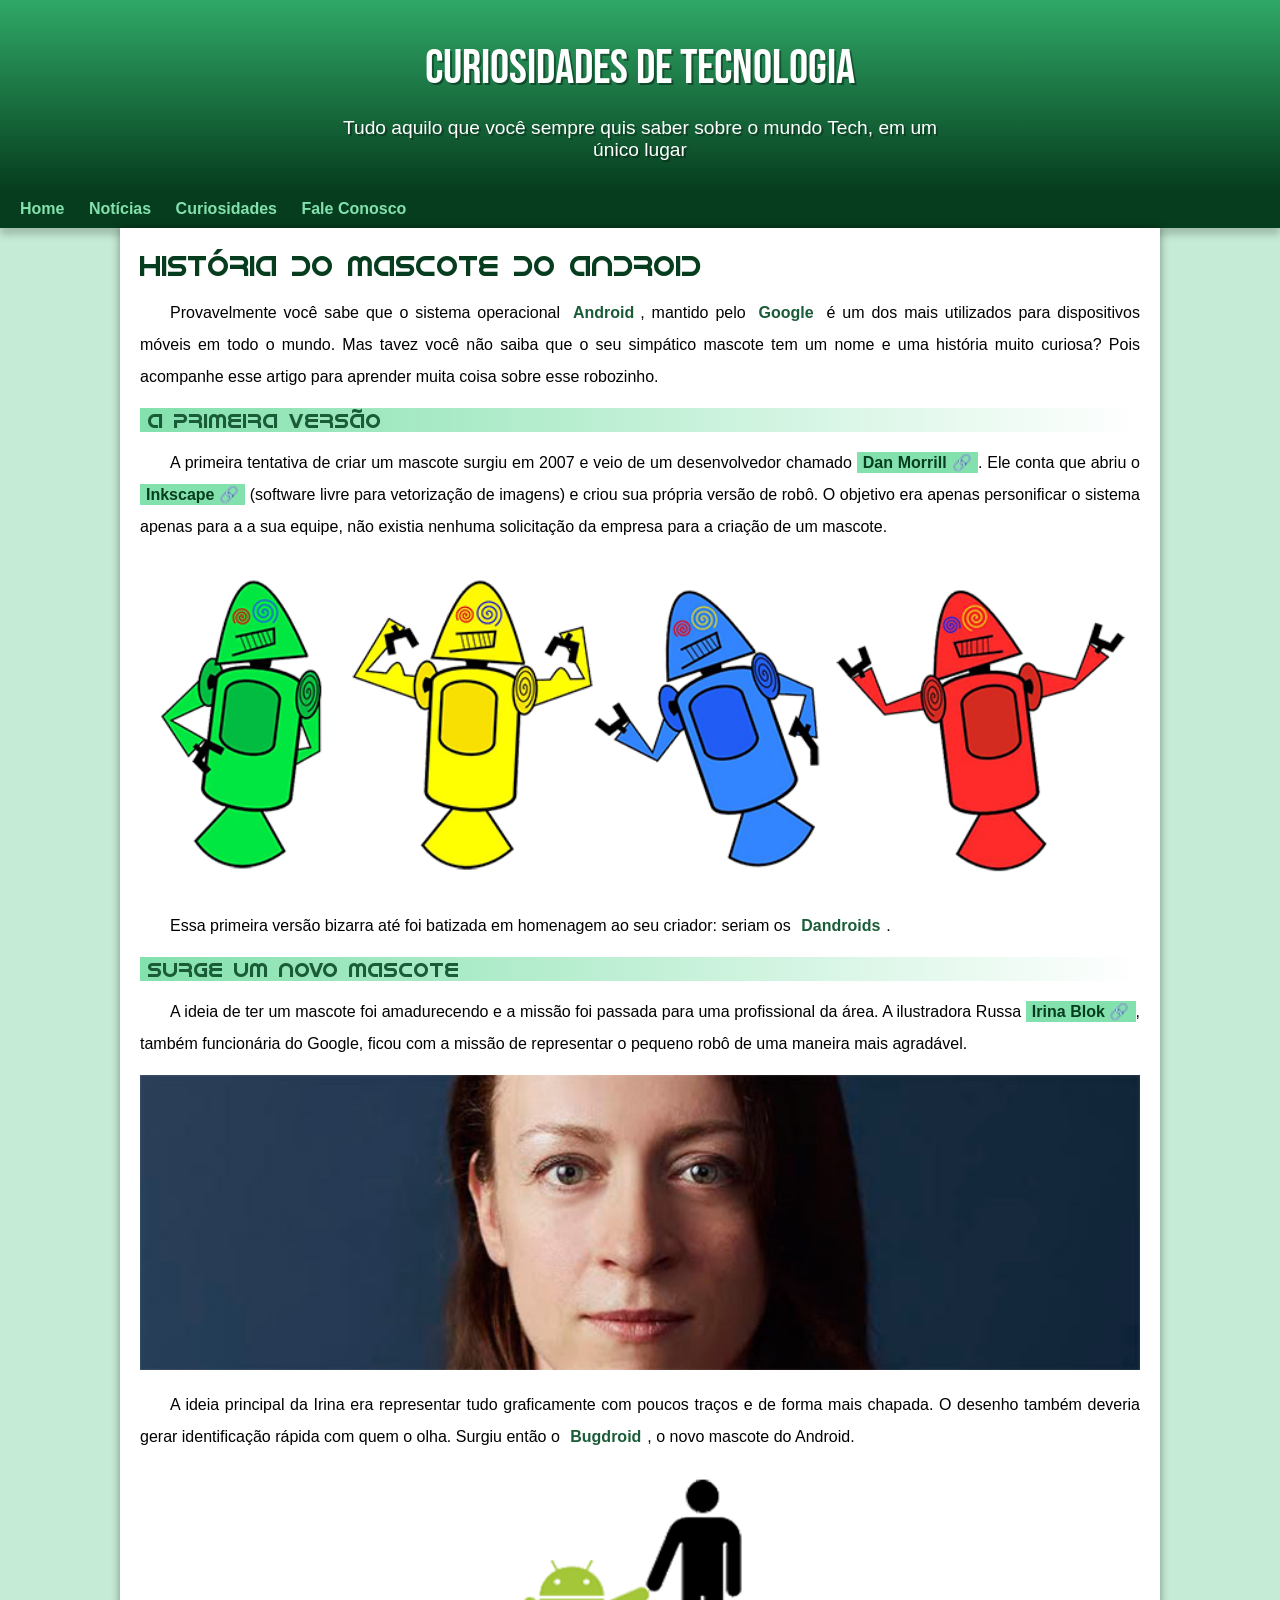
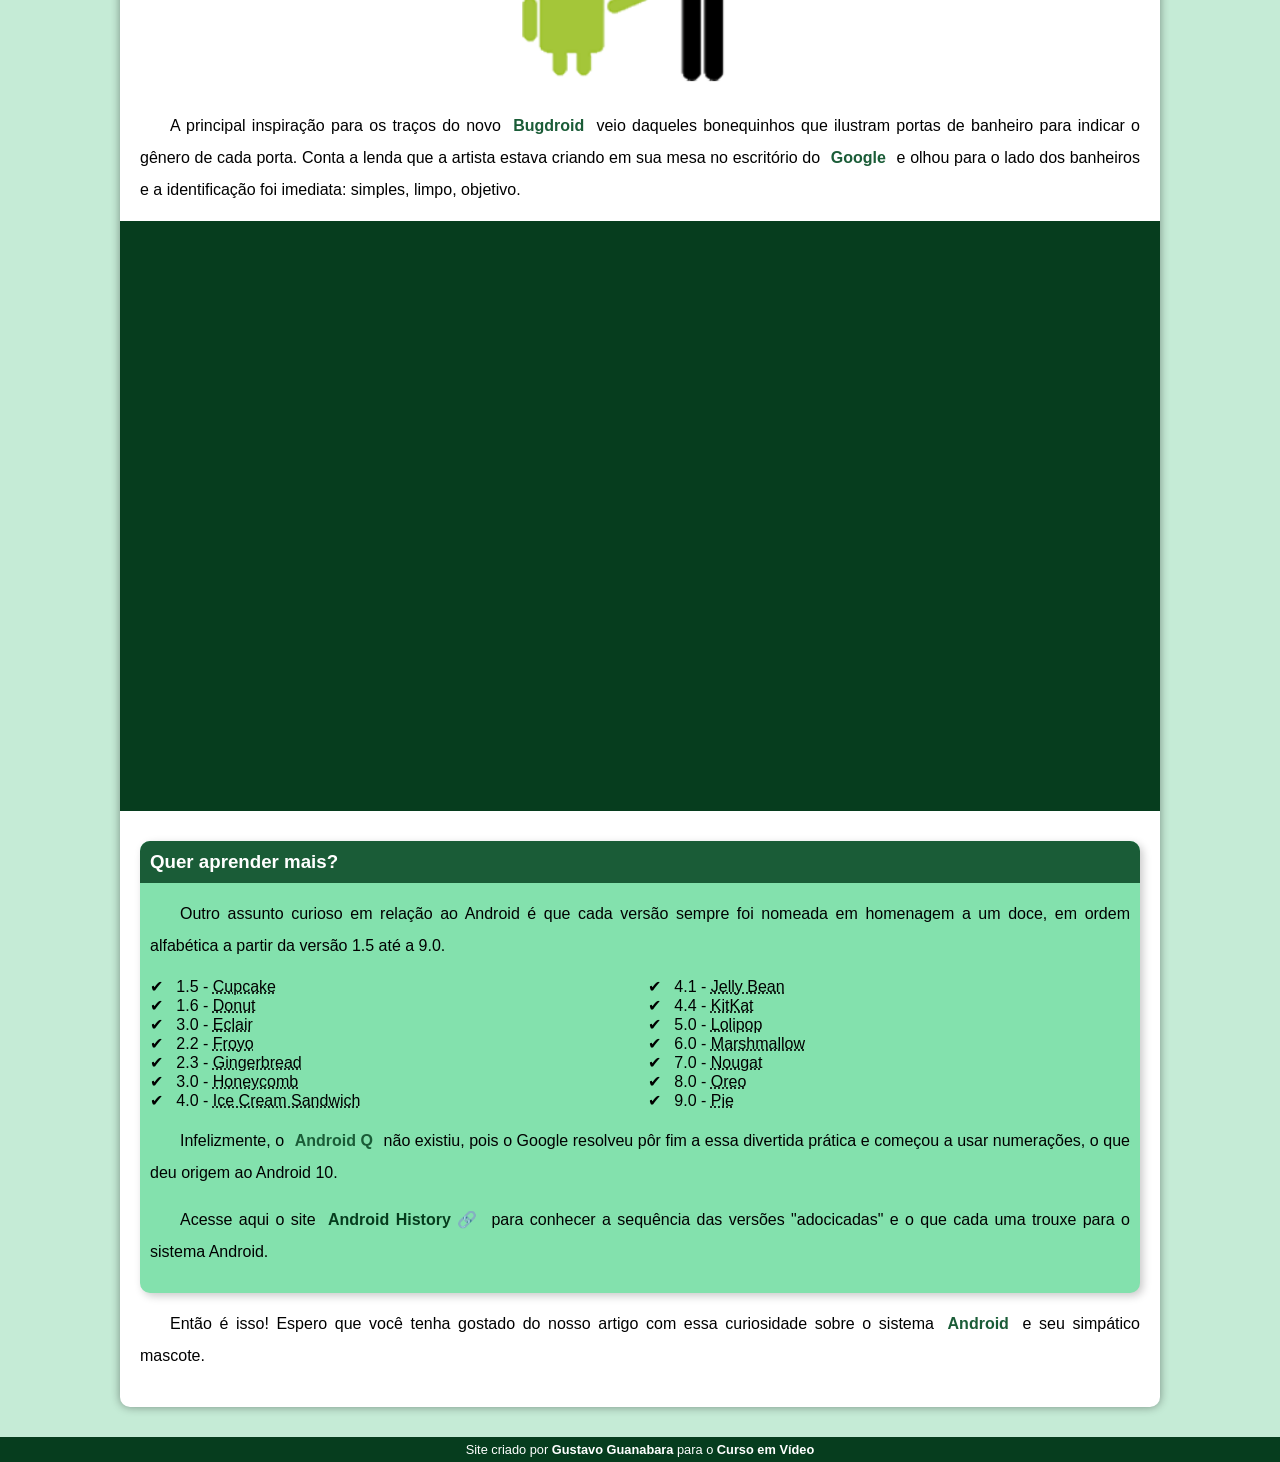
==== index.html @ b43ad00c "Rename index.html.html to index.html" ====
<!DOCTYPE html>
<html lang="pt-br">
<head>
    <meta charset="UTF-8">
    <meta name="viewport" content="width=device-width, initial-scale=1.0">
    <title>Como surgiu o mascote do Android</title>
    <link rel="shortcut icon" href="imagens/favicon.ico" type="image/x-icon">
    <link rel="stylesheet" href="estilo/style.css">
</head>
<body>
    <header>
        <h1>Curiosidades de Tecnologia</h1>
        <p>Tudo aquilo que você sempre quis saber sobre o mundo Tech, em um único lugar</p>
    </header>
    <nav>
        <a href="#">Home</a>
        <a href="#">Notícias</a>
        <a href="#">Curiosidades</a>
        <a href="#">Fale Conosco</a>
    </nav>
    <main>
        <article>
            <h1>
                História do Mascote do Android
            </h1>

            <p>
                Provavelmente você sabe que o sistema operacional <strong>Android</strong>, mantido pelo <strong>Google</strong> é um dos mais utilizados para dispositivos móveis em todo o mundo. Mas tavez você não saiba que o seu simpático mascote tem um nome e uma história muito curiosa? Pois acompanhe esse artigo para aprender muita coisa sobre esse robozinho.
            </p>

            <h2>
                A primeira versão
            </h2>

            <p>
                A primeira tentativa de criar um mascote surgiu em 2007 e veio de um desenvolvedor chamado <a href="https://androidcommunity.com/dan-morrill-shows-us-the-android-mascot-that-almost-was-20130103/" target="_blank" class="externo">Dan Morrill</a>. Ele conta que abriu o <a href="https://inkscape.org/pt-br/" target="_blank" class="externo">Inkscape</a> (software livre para vetorização de imagens) e criou sua própria versão de robô. O objetivo era apenas personificar o sistema apenas para a a sua equipe, não existia nenhuma solicitação da empresa para a criação de um mascote.
            </p>

            <picture>
                <source media="(max-width: 670px)" srcset="imagens/dan-droids-pq.png">
                <img src="imagens/dan-droids.png" alt="Primeiro mascote do Android">
            </picture>

            <p>
                Essa primeira versão bizarra até foi batizada em homenagem ao seu criador: seriam os <strong>Dandroids</strong>.
            </p>

            <h2>
                Surge um novo mascote
            </h2>

            <p>
                A ideia de ter um mascote foi amadurecendo e a missão foi passada para uma profissional da área. A ilustradora Russa <a href="https://www.irinablok.com/" target="_blank" class="externo">Irina Blok</a>, também funcionária do Google, ficou com a missão de representar o pequeno robô de uma maneira mais agradável.
            </p>

            <picture>
                <source media="(max-width: 670px)" srcset="imagens/irina-blok-pq.jpg">
                <img src="imagens/irina-blok.jpg" alt="Irina Blok, criadora do Bugdroid">
            </picture>

            <p>
                A ideia principal da Irina era representar tudo graficamente com poucos traços e de forma mais chapada. O desenho também deveria gerar identificação rápida com quem o olha. Surgiu então o <strong>Bugdroid</strong>, o novo mascote do Android.
            </p>

            <img src="imagens/bugdroid.png" class="pequena" alt="Bugdroid">

            <p>
                A principal inspiração para os traços do novo <strong>Bugdroid</strong> veio daqueles bonequinhos que ilustram portas de banheiro para indicar o gênero de cada porta. Conta a lenda que a artista estava criando em sua mesa no escritório do <strong>Google</strong> e olhou para o lado dos banheiros e a identificação foi imediata: simples, limpo, objetivo.
            </p>

            <div class="video">
                <iframe width="560" height="315" src="https://www.youtube.com/embed/l2UDgpLz20M?si=Z1rVP7dATmqCbBoI" title="YouTube video player" frameborder="0" allow="accelerometer; autoplay; clipboard-write; encrypted-media; gyroscope; picture-in-picture; web-share" referrerpolicy="strict-origin-when-cross-origin" allowfullscreen></iframe>
            </div>
            
            <aside>
                <h3>
                    Quer aprender mais?
                </h3>

                <p>
                    Outro assunto curioso em relação ao Android é que cada versão sempre foi nomeada em homenagem a um doce, em ordem alfabética a partir da versão 1.5 até a 9.0.

                <ul>
                    <li>
                        1.5 - <abbr title="Bolo de Copo">Cupcake</abbr>
                    </li>
                    <li>
                        1.6 - <abbr title="Rosquinha">Donut</abbr>
                    </li>
                    <li>
                        3.0 - <abbr title="Bomba">Eclair</abbr>
                    </li>
                    <li>
                        2.2 - <abbr title="Iogurte Congelado">Froyo</abbr>
                    </li>
                    <li>
                        2.3 - <abbr title="Biscoito de Gengibre">Gingerbread</abbr>
                    </li>
                    <li>
                        3.0 - <abbr title="Favo de Mel">Honeycomb</abbr>
                    </li>
                    <li>
                        4.0 - <abbr title="Sanduíche de Sorvete">Ice Cream Sandwich</abbr>
                    </li>
                    <li>
                        4.1 - <abbr title="Jujuba">Jelly Bean</abbr>
                    </li>
                    <li>
                        4.4 - <abbr title="KitKat">KitKat</abbr>
                    </li>
                    <li>
                        5.0 - <abbr title="Pirulito">Lolipop</abbr>
                    </li>
                    <li>
                        6.0 - <abbr title="Marshmallow">Marshmallow</abbr>
                    </li>
                    <li>
                        7.0 - <abbr title="Torrone">Nougat</abbr>
                    </li>
                    <li>
                        8.0 - <abbr title="Oreo">Oreo</abbr>
                    </li>
                    <li>
                        9.0 - <abbr title="Torta">Pie</abbr>
                    </li>
                </ul>

                <p>
                    Infelizmente, o <strong>Android Q</strong> não existiu, pois o Google resolveu pôr fim a essa divertida prática e começou a usar numerações, o que deu origem ao Android 10.
                </p>

            
                 <p>
                    Acesse aqui o site <a href="https://www.android.com/intl/en_uk/what-is-android/" target="_blank" class="externo">Android History</a> para conhecer a sequência das versões "adocicadas" e o que cada uma trouxe para o sistema Android.
                </p>
            </aside>
            
            <p>
                Então é isso! Espero que você tenha gostado do nosso artigo com essa curiosidade sobre o sistema <strong>Android</strong> e seu simpático mascote.
            </p>
        </article>
    </main>
    <footer>
        <p>Site criado por <a href="https://github.com/gustavoguanabara" target="_blank">Gustavo Guanabara</a> para o <a href="https://www.youtube.com/c/CursoemV%C3%ADdeo" target="_blank">Curso em Vídeo</a></p>
    </footer>
</body>
</html>
---- estilo/style.css ----
@charset "UTF_8";

@import url('https://fonts.googleapis.com/css2?family=Bebas+Neue&family=Kaushan+Script&family=Rubik+Doodle+Triangles&family=Work+Sans:ital,wght@0,100..900;1,100..900&display=swap');

@font-face {
    font-family: 'Android';
    src: url('../fontes/idroid.otf') format('opentype');
    font-weight: normal;
}

:root {
    --cor0: #c5ebd6;
    --cor1: #83e1ad;
    --cor2: #3ddc84;
    --cor3: #2fa866;
    --cor4: #1a5c37;
    --cor5: #063d1e;

    --fonte-padrao: Arial, Verdana, Helvetica, sans-serif;
    --fonte-destaque: 'Bebas Neue', cursive;
    --fonte-android: 'Android', cursive;
}

* {
    margin: 0px;
    padding: 0px;
}

body {
    background-color: var(--cor0);
    font-family: var(--fonte-padrao);
}

a.externo::after {
    content: '\00A0\1F517';
}

header {
    background-image: linear-gradient(to bottom, var(--cor3), var(--cor5));
    min-height: 150px;
    text-align: center;
    padding-top: 40px;
}
header > h1 {
    color: white;
    font-family: var(--fonte-destaque);
    margin-bottom: 20px;
    font-size: 3em;
    font-weight: normal;
    text-shadow: 2px 2px 0px rgba(0, 0, 0, 0.377);
}

header > p {
    color: white;
    font-family: var(--fonte-padrao);
    font-size: 1.2em;
    max-width: 600px;
    padding-right: 10px;
    padding-left: 10px;
    margin: auto;
    margin-bottom: 20px;
    text-shadow: 2px 2px 0px rgba(0, 0, 0, 0.315);
}

nav {
    background-color: var(--cor5);
    padding: 10px;
    box-shadow: 0px 7px 7px rgba(0, 0, 0, 0.185);
    
}

nav > a {
    color: var(--cor1);
    padding: 10px;
    border-radius: 5px;
    text-decoration: none;
    font-weight: bold;
    transition-duration: 0.5s;
}

nav > a:hover {
    background-color: var(--cor3);
    color: var(--cor5);
}

main {
    background-color: white;
    min-width: 300px;
    max-width: 1000px;
    margin: auto;
    margin-bottom: 30px;
    padding: 20px;
    box-shadow: 0px 0px 10px rgba(0, 0, 0, 0.397);
    border-bottom-left-radius: 10px;
    border-bottom-right-radius: 10px;
}

main h1 {
    color: var(--cor5);
    font-family: var(--fonte-android);
    font-weight: normal;
    font-size: 1.8em;
}

main h2 {
    font-family: var(--fonte-android);
    color: var(--cor4);
    font-size: 1.3em;
    font-weight: normal;
    background-image: linear-gradient(to right, var(--cor1), transparent);
    text-indent: 8px;
}

main p {
    margin: 15px 0px;
    text-align: justify;
    text-indent: 30px;
    line-height: 2em;
    font-size: 1em;
}
 
main strong {
    color: var(--cor4);
    font-weight: bold;
    padding: 2px 6px;
}

main a {
    text-decoration: none;
    font-weight: bold;
    color: var(--cor5);
    background-color: var(--cor1);
    padding: 2px 6px;
}

main a:hover {
    text-decoration: underline;
    color: var(--cor4);
}

main img {
    width: 100%;  
}

main img.pequena {
    max-width: 350px;
    display: block;
    margin: auto;
}

div.video {
    background-color: var(--cor5);
    margin: 0px -20px 30px -20px;
    padding: 20px;
    padding-bottom: 57%;
    position: relative;
}

div.video > iframe{
    position: absolute;
    top: 5%;
    left: 5%;
    width: 90%;
    height: 90%;
}

footer {
    background-color: var(--cor5);
    color: white;
    text-align: center;
    font-size: 0.8em;
    padding: 5px;
}

aside {
    background-color: var(--cor1);
    padding: 10px;
    border-radius: 10px;
    box-shadow: 3px 3px 8px rgba(0, 0, 0, 0.212);
}

aside > h3 {
    background-color: var(--cor4);
    color: white;
    padding: 10px;
    margin: -10px -10px 0px -10px;
    border-radius: 10px 10px 0px 0px;
}

aside > ul {
    list-style-type: '\2714\00A0\00A0';
    list-style-position: inside;
    columns: 2;
}

footer a {
    color: white;
    font-weight: bolder;
    text-decoration: none;
}

footer a:hover {
    text-decoration: underline;
    color: var(--cor1);
}
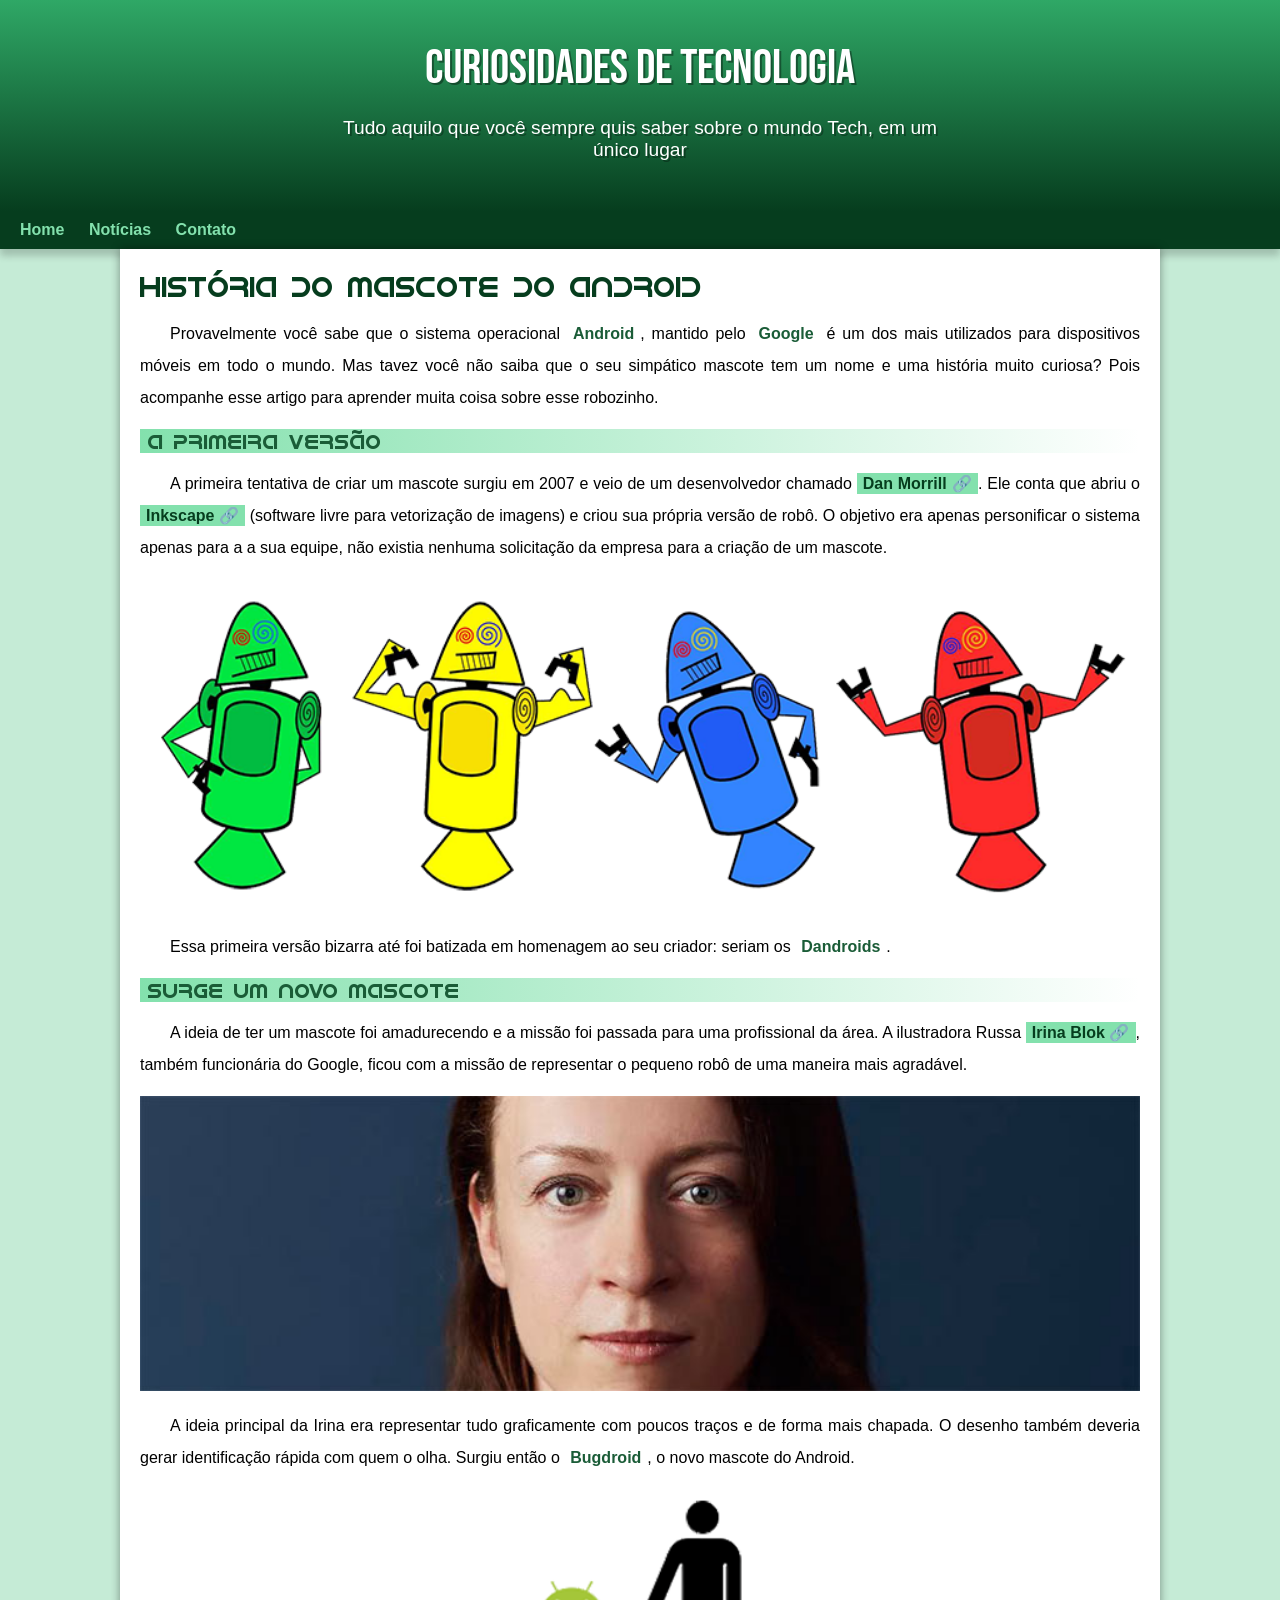
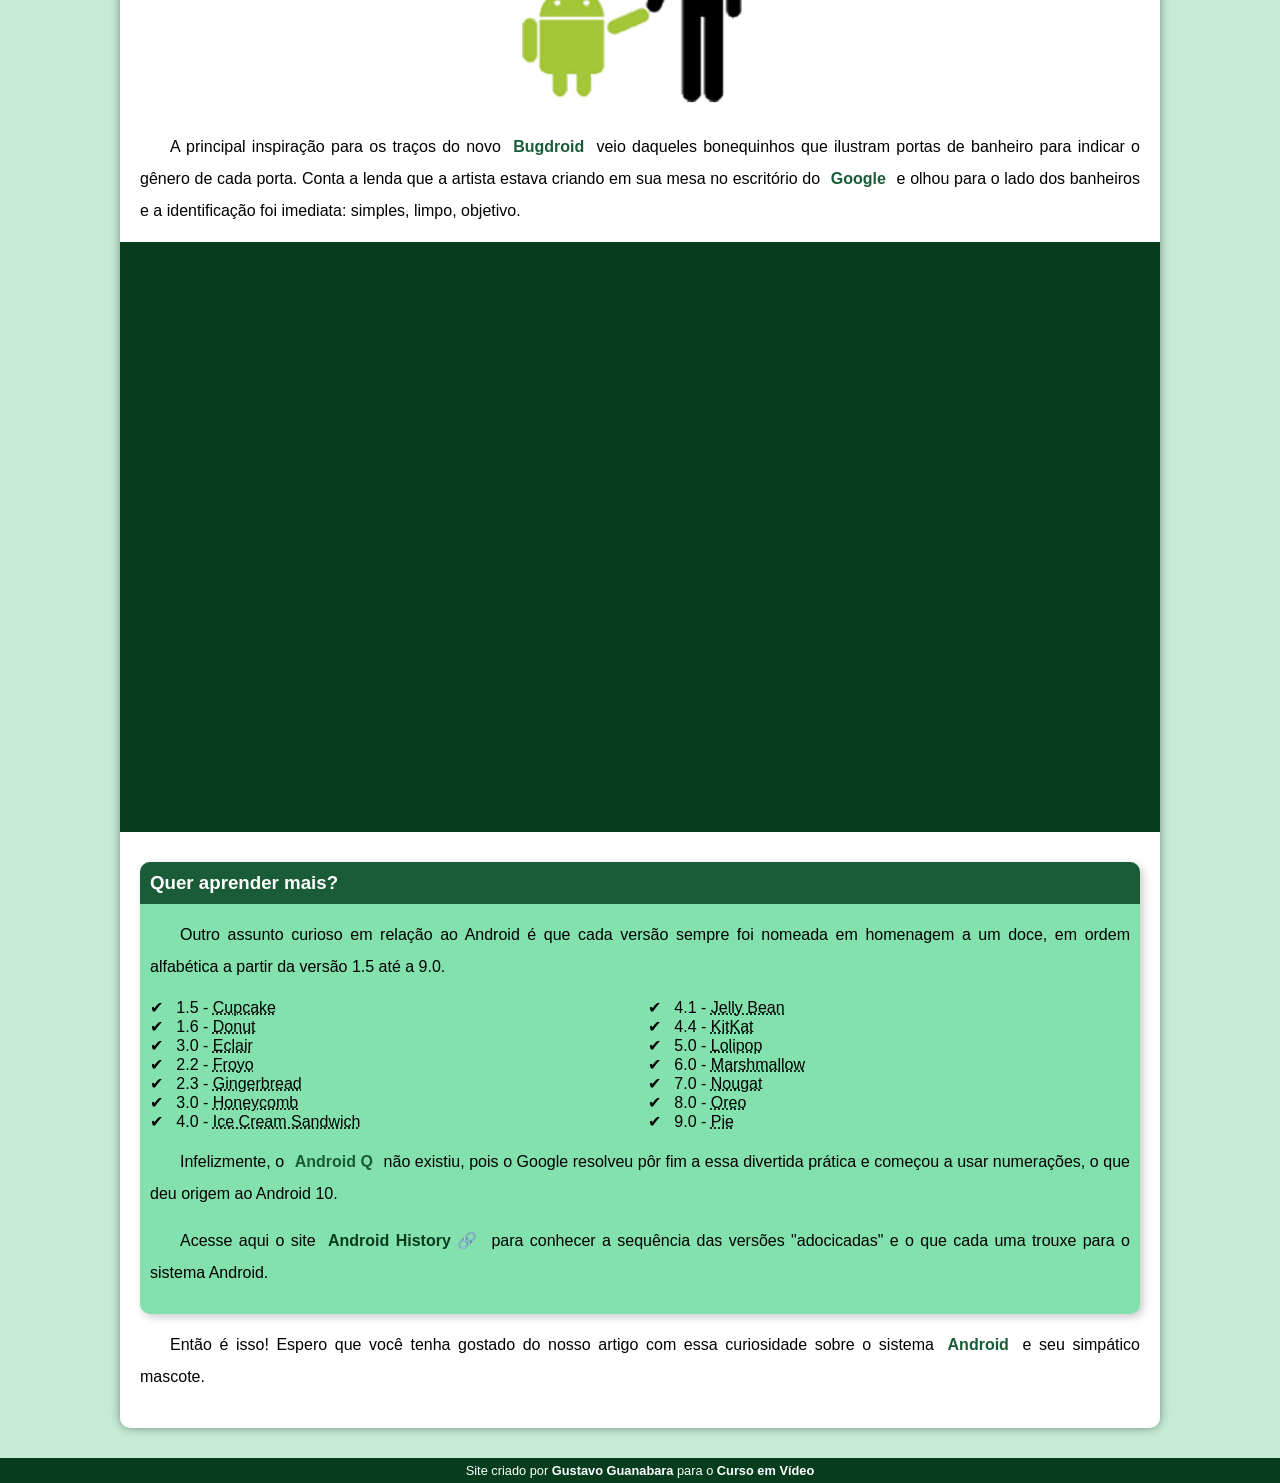
==== commit 30716283: "Problema de padding corrigido" ====
--- a/index.html
+++ b/index.html
@@ -15,8 +15,7 @@
     <nav>
         <a href="#">Home</a>
         <a href="#">Notícias</a>
-        <a href="#">Curiosidades</a>
-        <a href="#">Fale Conosco</a>
+        <a href="#">Contato</a>
     </nav>
     <main>
         <article>
@@ -144,4 +143,4 @@
         <p>Site criado por <a href="https://github.com/gustavoguanabara" target="_blank">Gustavo Guanabara</a> para o <a href="https://www.youtube.com/c/CursoemV%C3%ADdeo" target="_blank">Curso em Vídeo</a></p>
     </footer>
 </body>
-</html>
+</html>
--- a/estilo/style.css
+++ b/estilo/style.css
@@ -58,7 +58,7 @@
     padding-right: 10px;
     padding-left: 10px;
     margin: auto;
-    margin-bottom: 20px;
+    padding-bottom: 50px;
     text-shadow: 2px 2px 0px rgba(0, 0, 0, 0.315);
 }
 
